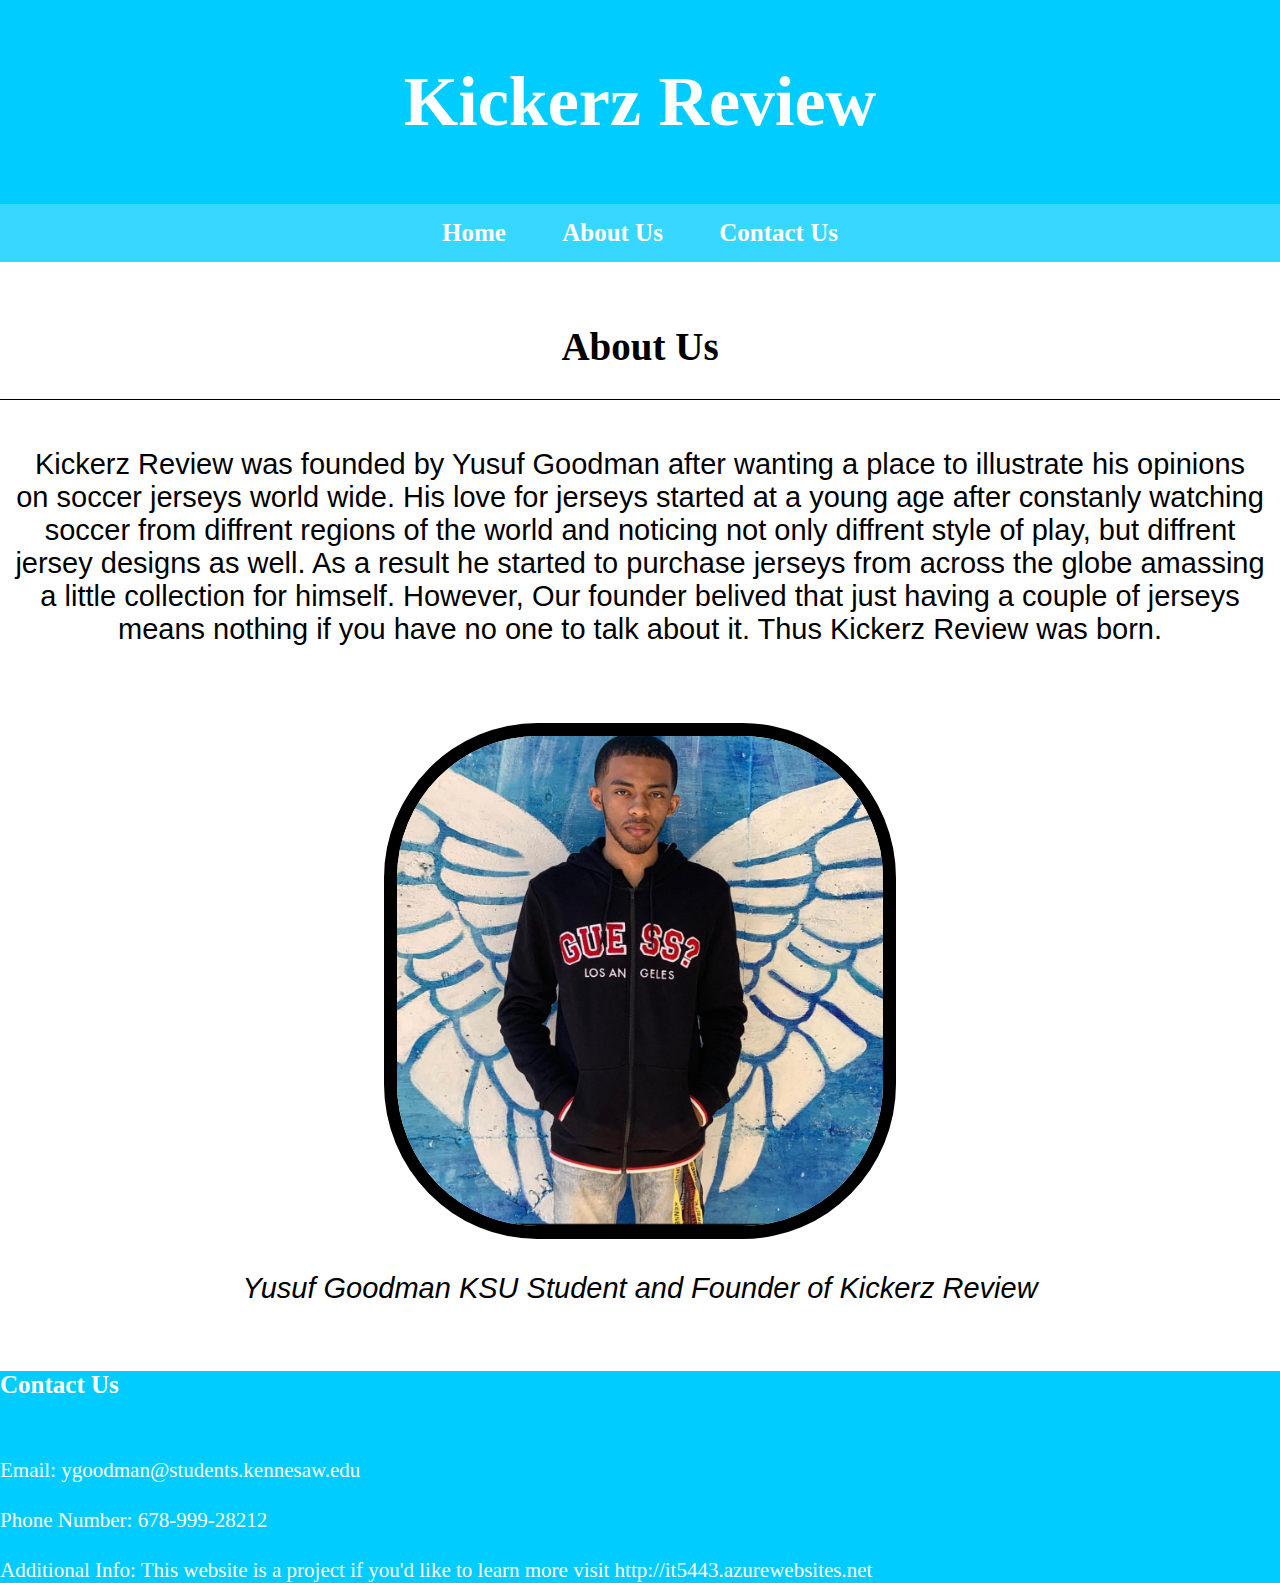
==== AboutUS.html @ 5f40c4ae "My Website for class" ====
<!DOCTYPE html>
<html lang="en-US">
<head>
<meta charset="utf-8"/>
<meta name="viewport" content="width=divice=width"/>
<title>Yusuf Goodman Project</title>
<meta name="author" content="Yusuf Goodman"/>
<link href="style2.css" rel="stylesheet" type="text/css" />
</head>
<body>
   
<!-- Header -->  
<header> 
<h1>Kickerz Review</h1>
</header>
   
<!-- Nav --> 
<nav>
<a href="index.html">Home</a> 
<a href="AboutUS.html">About Us</a> 
<a href="page3.html">Contact Us</a> 
</nav>



<h2>About Us</h2>
<p> Kickerz Review was founded by Yusuf Goodman after wanting a place to illustrate his opinions on soccer jerseys world wide. His love for jerseys started at a young age after constanly watching soccer from diffrent regions of the world and noticing not only diffrent style of play, but diffrent jersey designs as well. As a result he started to purchase jerseys from across the globe amassing a little collection for himself. However, Our founder belived that just having a couple of jerseys means nothing if you have no one to talk about it. Thus Kickerz Review was born. </p>
<br/>
<img src="images/pictureofme.jpg" class="img1" />
<br/>
<figcaption><em>Yusuf Goodman KSU Student and Founder of Kickerz Review</em></figcaption>
<br/>

<!--Footer -->  
<footer>
<h4>Contact Us</h4>
</br> Email: ygoodman@students.kennesaw.edu</br> 
</br> Phone Number: 678-999-28212</br>   
</br> Additional Info: This website is a project if you'd like to learn more visit <a href="url"> http://it5443.azurewebsites.net</br> </a> 
</footer>
---- style2.css ----
*{
 box-sizing: border-box;  
}

body{

margin:0px;
background-color:#FFFFFF;
font-family: 'Arial';font-size: 29px;
padding:0px;
color:	#000000
text-align:center;
}


p{
text-align:center;
padding:15px;
width: 100%;
}
   


header{
background-color:	#00CCFF;
color:#FFFFFF;
text-align:center;
padding:15px;
width:100%;
}
   
nav{
overflow:hidden;
text-align: center;
font-family: 'Century Gothic';font-size: 25px;
background-color:#37d7ff	;
font-weight: bold;
width:100%;
padding:15px;
}

nav a {
text-decoration:none;
padding:20px 25px;
color:#f8f8ff;
float:center;
}

nav a:hover{
background-color:#00CCFF;
}

nav a:active{
background-color:#ff8c00;  
}
    

h1
{
font-family: 'MV Boli';font-size: 70px;
text-align: center;
}
    
    
h2
{
border-bottom:1px solid #000000;
padding-bottom:3px;
font-family: 'Century Gothic';font-size: 39px;
text-align: center;
padding:30px;
}

h3
{
   
text-align: center;
font-family: 'Century Gothic';font-size: 65px;
}

h4
{
   
font-family: 'Century Gothic';font-size: 25px;
}

   
li{
list-style-position: inside;
font-family: 'Century Gothic';font-size: 45px;
 text-align:center;
list-style-type: square;
}
    


.img1{
max-width: 40%;
height: 10%;
border-style: solid;
border-width: 13px;
border-radius: 30%;
display: block;
margin-left: auto;
margin-right: auto;
}

.img2{
max-width: 100%;
height: 100%;
display: block;
margin-left: auto;
margin-right: auto;
border-style:solid;
border-color: #A4DDED;
border-width: 13px;
}

.img3{
width: 60%;
height: 60%;
display: block;
margin-left: auto;
margin-right: auto;
}

.img4{
width: 30%;
height: 30%;
display: block;
margin-left: auto;
margin-right: auto;
border-style:solid;
border-width: 13px;

}
  


figcaption{
text-align: center;
}
    
    
/* Custom Scroll Bar */
::-webkit-scrollbar {
width: 12px;
}
  

::-webkit-scrollbar-track {
background: #f1f1f1;
}
    

::-webkit-scrollbar-thumb {
background:linear-gradient(transparent,#00CCFF) ;
border-radius: 6px;
}
    
a:link {
color: white;
background-color: transparent;
text-decoration: none;
}

a:hover {
color: #ebe6e6 ;
background-color: transparent;
} 
    
    
    
footer{
background-color:#00CCFF;
color:#FFFFFF;
font-family: 'Century Gothic';font-size: 21px;
}
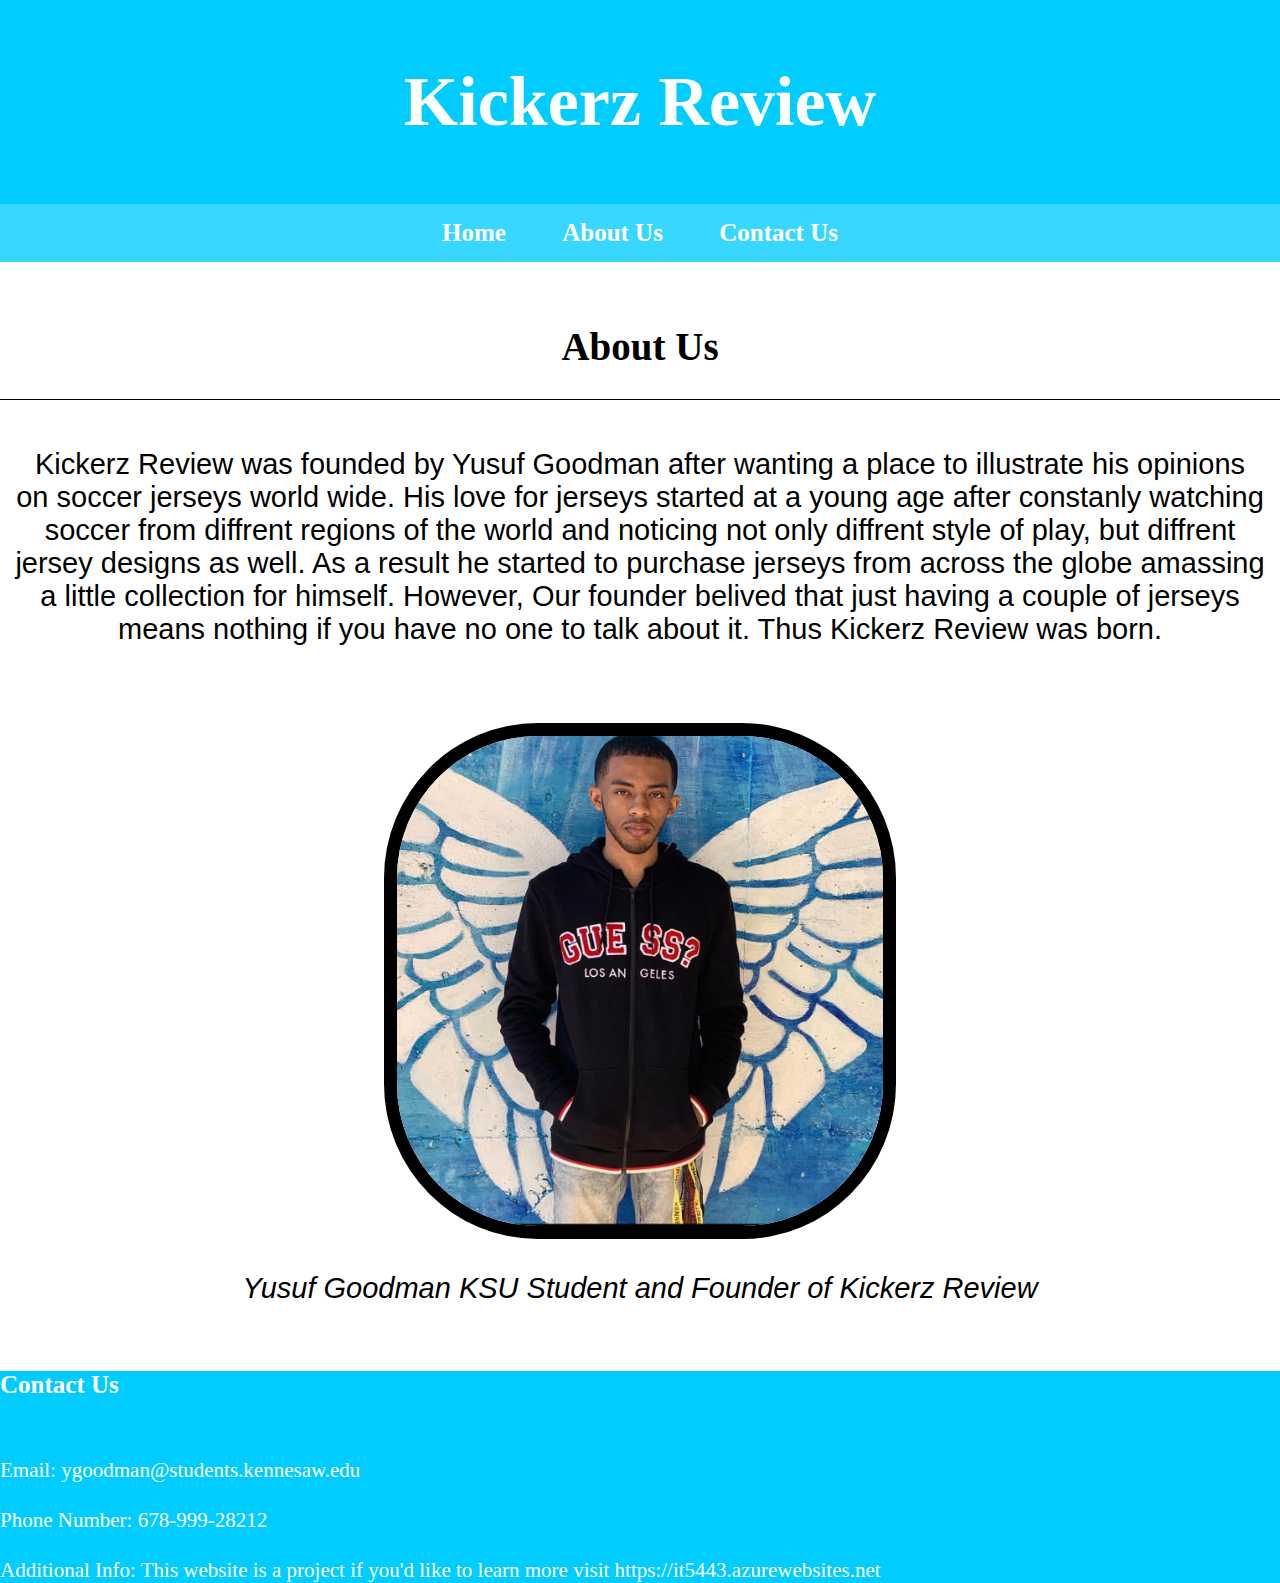
==== commit eded1b6b: "My Website for class" ====
--- a/AboutUS.html
+++ b/AboutUS.html
@@ -36,5 +36,5 @@
 <h4>Contact Us</h4>
 </br> Email: ygoodman@students.kennesaw.edu</br> 
 </br> Phone Number: 678-999-28212</br>   
-</br> Additional Info: This website is a project if you'd like to learn more visit <a href="url"> http://it5443.azurewebsites.net</br> </a> 
+</br> Additional Info: This website is a project if you'd like to learn more visit <a href="url"> https://it5443.azurewebsites.net</br> </a> 
 </footer>    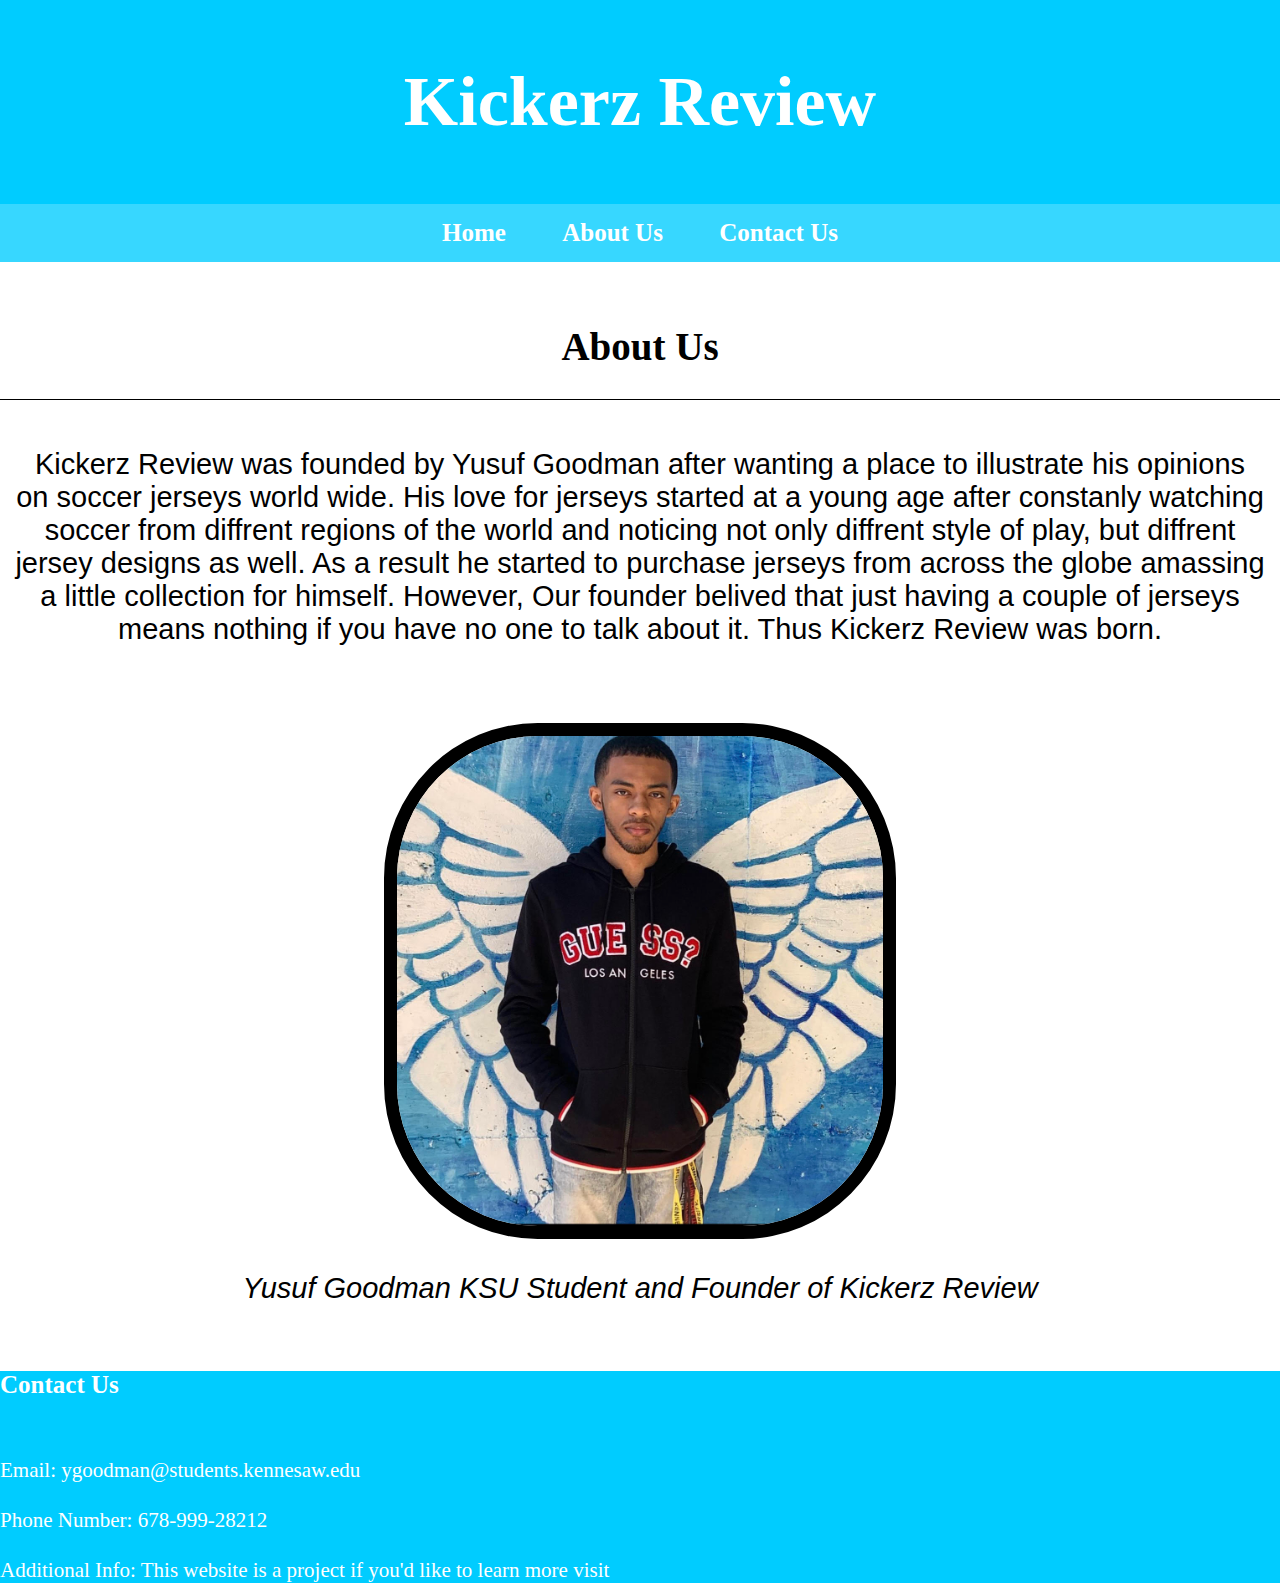
==== commit 7bd716fd: "My Website for class" ====
--- a/AboutUS.html
+++ b/AboutUS.html
@@ -21,11 +21,12 @@
 <a href="page3.html">Contact Us</a> 
 </nav>
 
-
+<!-- Header 2 & Paragraph --> 
 
 <h2>About Us</h2>
 <p> Kickerz Review was founded by Yusuf Goodman after wanting a place to illustrate his opinions on soccer jerseys world wide. His love for jerseys started at a young age after constanly watching soccer from diffrent regions of the world and noticing not only diffrent style of play, but diffrent jersey designs as well. As a result he started to purchase jerseys from across the globe amassing a little collection for himself. However, Our founder belived that just having a couple of jerseys means nothing if you have no one to talk about it. Thus Kickerz Review was born. </p>
 <br/>
+<!-- image and br tags to add space -->  
 <img src="images/pictureofme.jpg" class="img1" />
 <br/>
 <figcaption><em>Yusuf Goodman KSU Student and Founder of Kickerz Review</em></figcaption>
@@ -36,5 +37,5 @@
 <h4>Contact Us</h4>
 </br> Email: ygoodman@students.kennesaw.edu</br> 
 </br> Phone Number: 678-999-28212</br>   
-</br> Additional Info: This website is a project if you'd like to learn more visit <a href="url"> https://it5443.azurewebsites.net</br> </a> 
+</br> Additional Info: This website is a project if you'd like to learn more visit <a href=" https://it5443.azurewebsites.net"> </a>
 </footer>    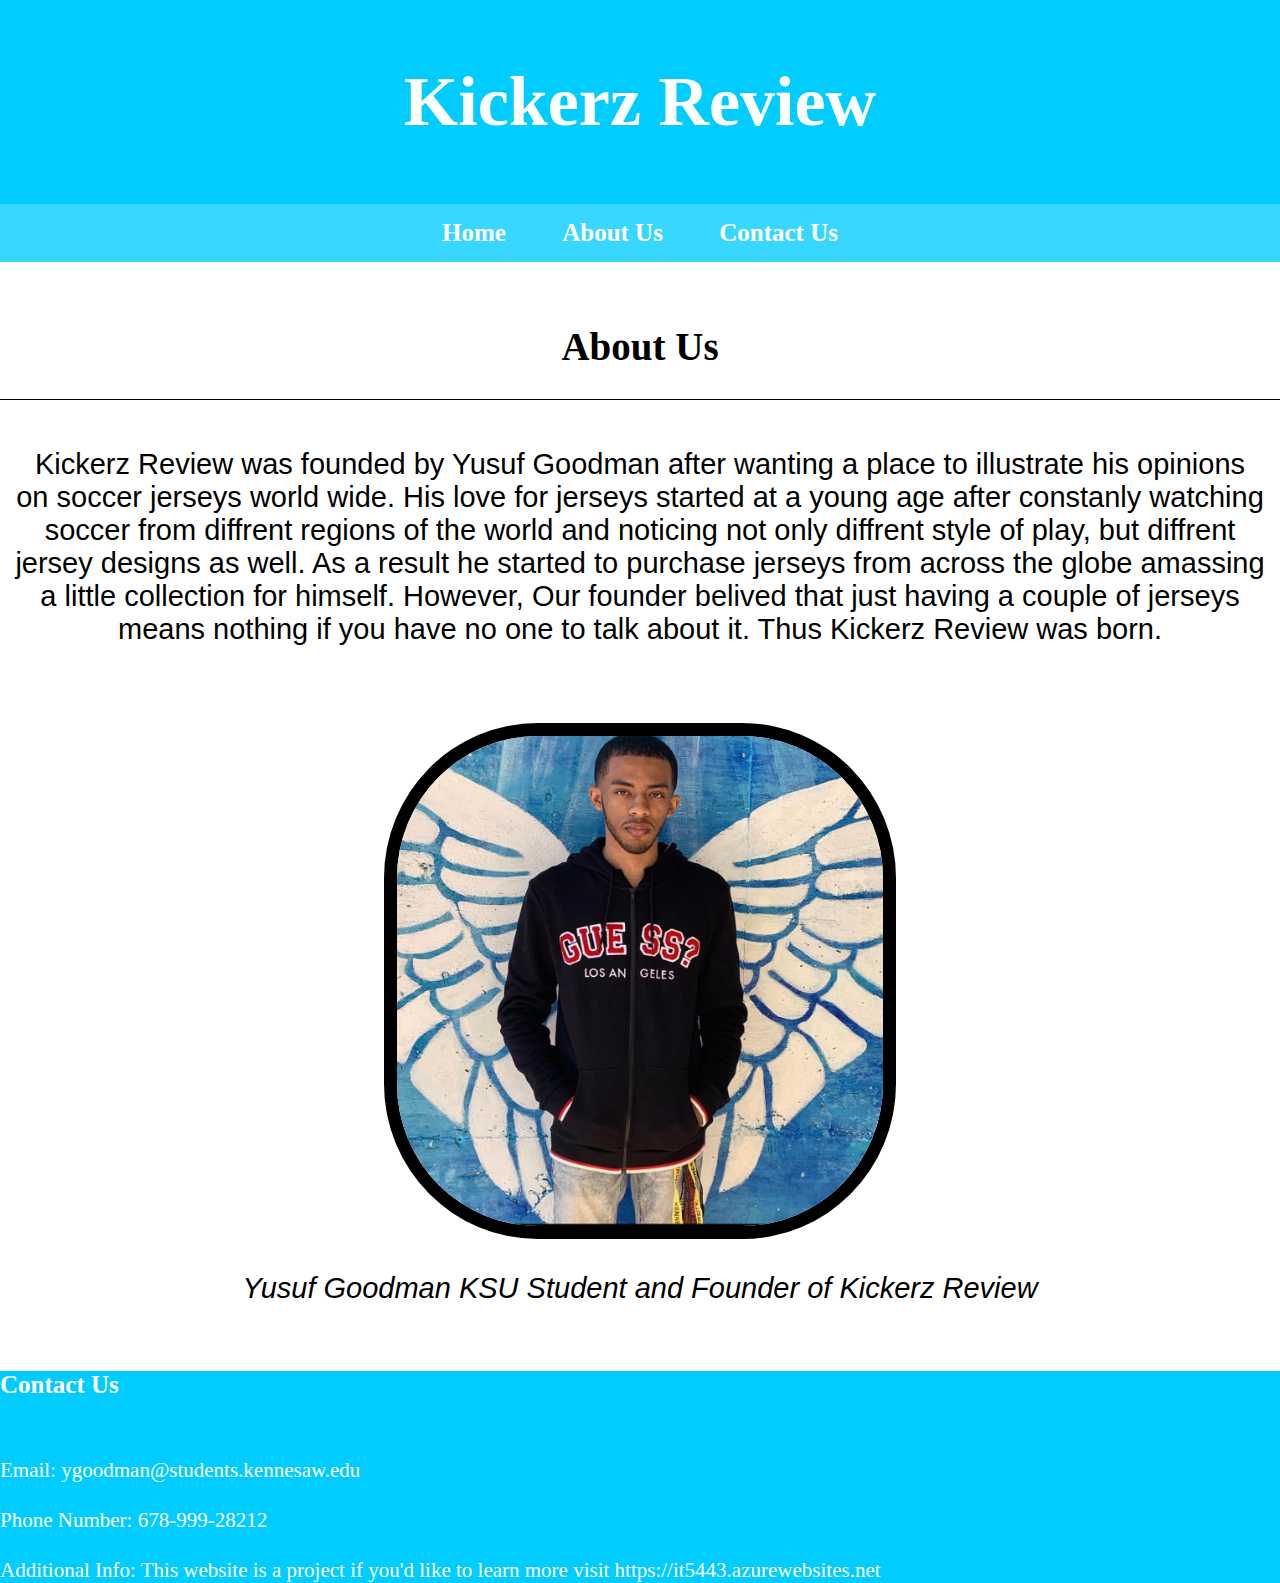
==== commit 3e723f5d: "My Website for class" ====
--- a/AboutUS.html
+++ b/AboutUS.html
@@ -37,5 +37,5 @@
 <h4>Contact Us</h4>
 </br> Email: ygoodman@students.kennesaw.edu</br> 
 </br> Phone Number: 678-999-28212</br>   
-</br> Additional Info: This website is a project if you'd like to learn more visit <a href=" https://it5443.azurewebsites.net"> </a>
+</br> Additional Info: This website is a project if you'd like to learn more visit <a href=" https://it5443.azurewebsites.net"> https://it5443.azurewebsites.net</a>
 </footer>    